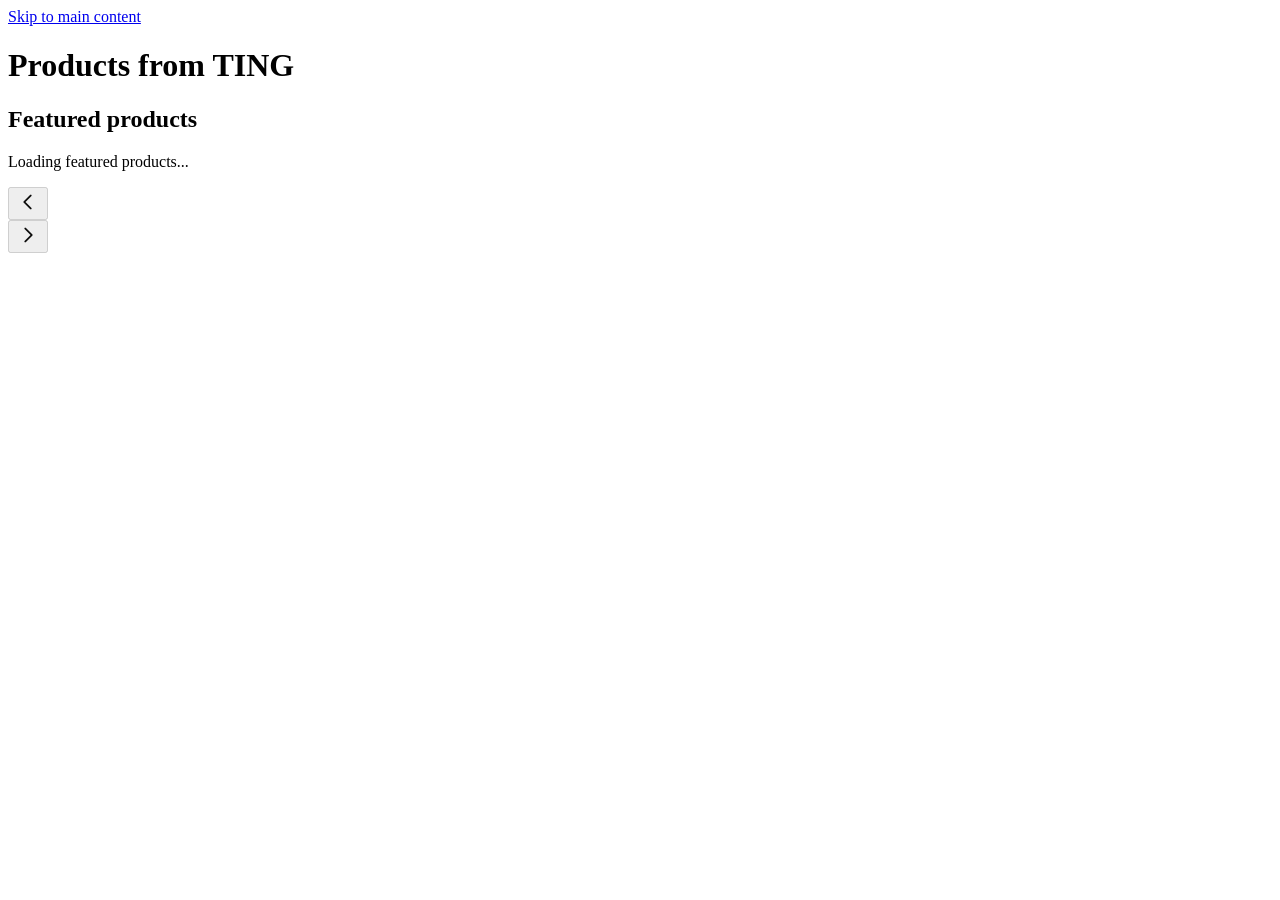
==== index.html @ 0e53c49a "- Added assets - Added website structure - Added beginning of index - Added featured products carous" ====
<!DOCTYPE html>
<html lang="en">
  <head>
    <meta charset="UTF-8"/>
    <meta name="viewport" content="width=device-width, initial-scale=1.0"/>
    <meta name="description" content="Discover useful, giftable and distinctive products from TING."/>
    <meta name="referrer" content="strict-origin-when-cross-origin" />

    <title>Home | TING</title>

    <link rel="stylesheet" href="./src/css/style.css" />
    <script type="module" src="./src/js/pages/home.js"></script>
  </head>

<body data-page="home">
<a class="skip-link" href="#main-content">Skip to main content</a>

<header id="site-header" class="site-header"></header>

<main id="main-content">
    <h1 class="visually-hidden">Products from TING</h1>

    <section class="featured-products" aria-labelledby="featured-heading">
        <h2 id="featured-heading" class="visually-hidden">Featured products</h2>

        <div id="product-carousel" class="carousel" aria-label="Featured products">
            <div id="carousel-content" class="carousel__content" aria-live="polite">
                <p class="loading-message">Loading featured products...</p>
            </div>

            <div class="carousel__navigation">
                <button id="carousel-previous" class="carousel__button" type="button" aria-label="show previous featured product" disabled>
                    <img src="./assets/icons/24px/chevron-left.png" alt="" width="24" height="24"/>
                </button>

                <div id="carousel-indicators" class="carousel__indicators" aria-label="Featured product position"></div>

                <button id="carousel-next" class="carousel__button" type="button" aria-label="Show next featured product" disabled>
                    <img src="./assets/icons/24px/chevron-right.png" alt="" width="24" height="24"/>
                </button>
            </div>
        </div>
    </section>


</main>

  </body>
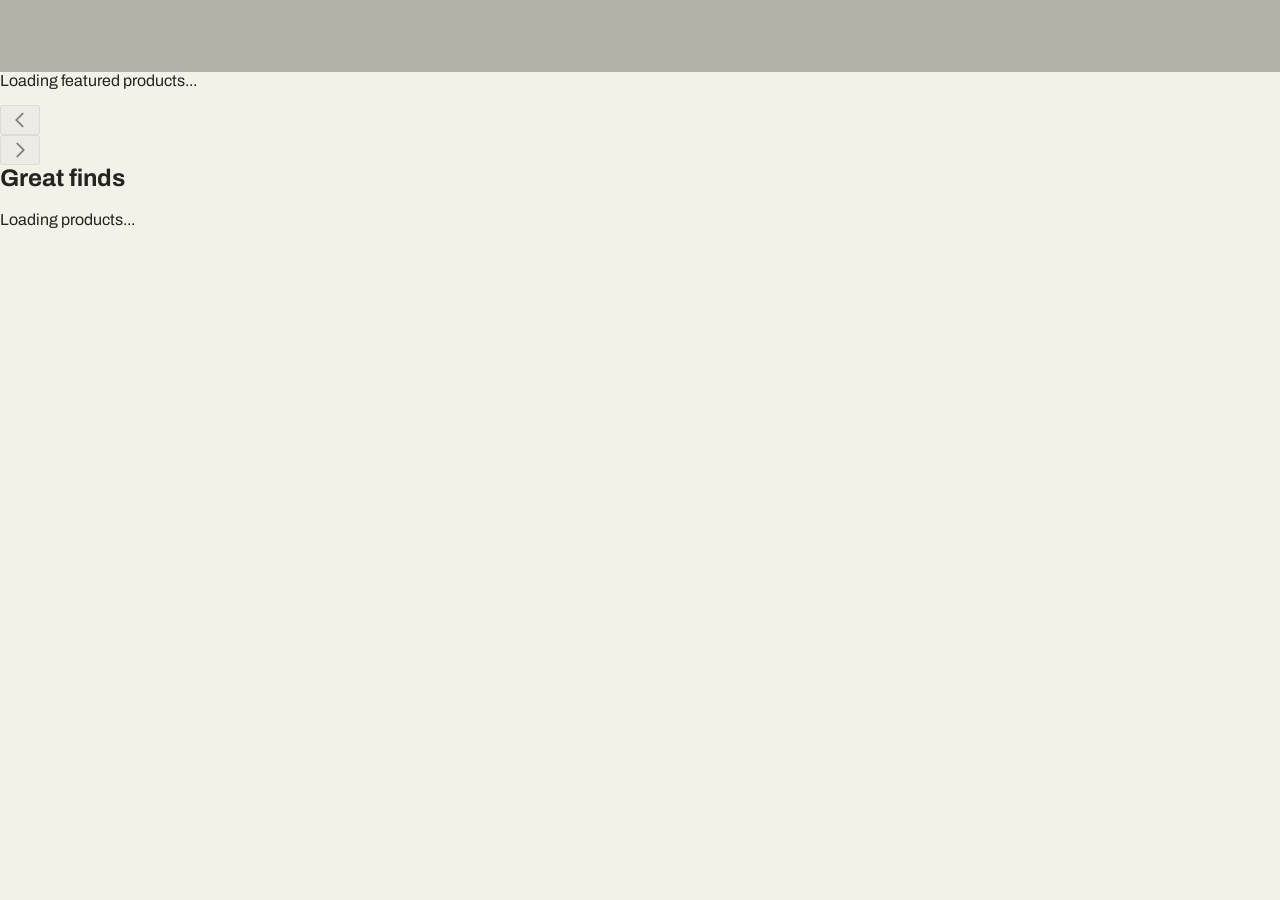
==== commit 6de4ad90: "Added home page foundation - Added basic css style - Added css accessibility - Added header start" ====
--- a/index.html
+++ b/index.html
@@ -12,37 +12,55 @@
     <script type="module" src="./src/js/pages/home.js"></script>
   </head>
 
-<body data-page="home">
-<a class="skip-link" href="#main-content">Skip to main content</a>
+    <body data-page="home">
+    <a class="skip-link" href="#main-content">Skip to main content</a>
 
-<header id="site-header" class="site-header"></header>
+    <header id="site-header" class="site-header"></header>
 
-<main id="main-content">
-    <h1 class="visually-hidden">Products from TING</h1>
+        <main id="main-content">
+            <h1 class="visually-hidden">Products from TING</h1>
 
-    <section class="featured-products" aria-labelledby="featured-heading">
-        <h2 id="featured-heading" class="visually-hidden">Featured products</h2>
+            <section class="featured-products" aria-labelledby="featured-heading">
+                <h2 id="featured-heading" class="visually-hidden">Featured products</h2>
 
-        <div id="product-carousel" class="carousel" aria-label="Featured products">
-            <div id="carousel-content" class="carousel__content" aria-live="polite">
-                <p class="loading-message">Loading featured products...</p>
-            </div>
+                <div id="product-carousel" class="carousel" aria-label="Featured products">
+                    <div id="carousel-content" class="carousel__content" aria-live="polite">
+                        <p class="loading-message">Loading featured products...</p>
+                    </div>
 
-            <div class="carousel__navigation">
-                <button id="carousel-previous" class="carousel__button" type="button" aria-label="show previous featured product" disabled>
-                    <img src="./assets/icons/24px/chevron-left.png" alt="" width="24" height="24"/>
-                </button>
+                    <div class="carousel__navigation">
+                        <button id="carousel-previous" class="carousel__button" type="button" aria-label="Show previous featured product" disabled>
+                            <img src="./assets/icons/24px/chevron-left.png" alt="" width="24" height="24"/>
+                        </button>
 
-                <div id="carousel-indicators" class="carousel__indicators" aria-label="Featured product position"></div>
+                        <div id="carousel-indicators" class="carousel__indicators" aria-label="Featured product position"></div>
 
-                <button id="carousel-next" class="carousel__button" type="button" aria-label="Show next featured product" disabled>
-                    <img src="./assets/icons/24px/chevron-right.png" alt="" width="24" height="24"/>
-                </button>
-            </div>
-        </div>
-    </section>
+                        <button id="carousel-next" class="carousel__button" type="button" aria-label="Show next featured product" disabled>
+                            <img src="./assets/icons/24px/chevron-right.png" alt="" width="24" height="24"/>
+                        </button>
+                    </div>
+                </div>
+            </section>
 
+            <section class="product-section" aria-labelledby="product-heading">
+                <div class="product-section__header">
+                    <h2 id="product-heading">Great finds</h2>
+                    <p id="product-count" class="product-count"></p>
+                </div>
 
-</main>
+                <p id="products-status" class="status-message" role="status">Loading products...</p>
 
-  </body>+                <div id="products-error" class="error-message" role="alert" hidden>
+                    <p>We could not load the products. Please try again.</p>
+                    <button id="retry-products" type="button">Try again</button>
+                </div>
+
+                <p id="products-empty" class="empty-message" hidden>No products are currently available</p>
+
+                <ul id="product-list" class="product-grid" aria-label="Available products"></ul>
+            </section>
+        </main>
+
+        <footer id="site-footer" class="site-footer"></footer>
+    </body>
+</html>
--- a/src/css/style.css
+++ b/src/css/style.css
@@ -0,0 +1,113 @@
+@import url("https://fonts.googleapis.com/css2?family=Abhaya+Libre:wght@400;600&family=Archivo:wght@400;500;600;700&display=swap");
+
+/* Variables */
+
+:root {
+    --color-primary: #294f46;
+    --color-black: #0b0b0a;
+    --color-header: #b2b2a8;
+    --color-background: #f4f1e9;
+    --color-text: #242420;
+    --color-soft-line: #767171;
+    --color-success: #2f6b4f;
+    --color-warning: #9a6400;
+    --color-error: #b33a2b;
+    --color-sale: #b94732;
+    --color-white: #ffffff;
+
+    --font-logo: "Abhaya Libre", serif;
+    --font-body: "Archivo", sans-serif;
+}
+
+* {
+    box-sizing: border-box;
+}
+
+html {
+    scroll-behavior: smooth;
+}
+
+body {
+    min-height: 100vh;
+    margin: 0;
+    display: flex;
+    flex-direction: column;
+    background-color: var(--color-background);
+    color: var(--color-text);
+    font-family: var(--font-body);
+}
+
+main {
+    width: 100%;
+    flex: 1;
+}
+
+img {
+    max-width: 100%;
+    display: block;
+}
+
+button {
+    font: inherit;
+    cursor: pointer;
+}
+
+button:disabled {
+    cursor: not-allowed;
+    opacity: 0.5;
+}
+
+a {
+    color: inherit;
+    text-decoration: none;
+}
+
+ul {
+    margin: 0;
+    padding: 0;
+    list-style: none;
+}
+
+h1,
+h2,
+h3,
+p {
+    margin-top: 0;
+}
+
+[hidden] {
+    display: none;
+}
+
+/* Accessability */
+.visually-hidden {
+    position: absolute;
+    left: -10000px;
+    width: 1px;
+    height: 1px;
+    overflow: hidden;
+}
+
+.skip-link {
+    position: absolute;
+    top: -50px;
+    left: 8px;
+    padding: 8px 16px;
+    background-color: var(--color-black);
+    color: var(--color-white);
+}
+
+.skip-link:focus {
+    top: 8px;
+}
+
+a:focus,
+button:focus {
+    outline: 3px solid var(--color-primary);
+}
+
+/* Header */
+.site-header {
+    min-height: 72px;
+    background-color: var(--color-header);
+}
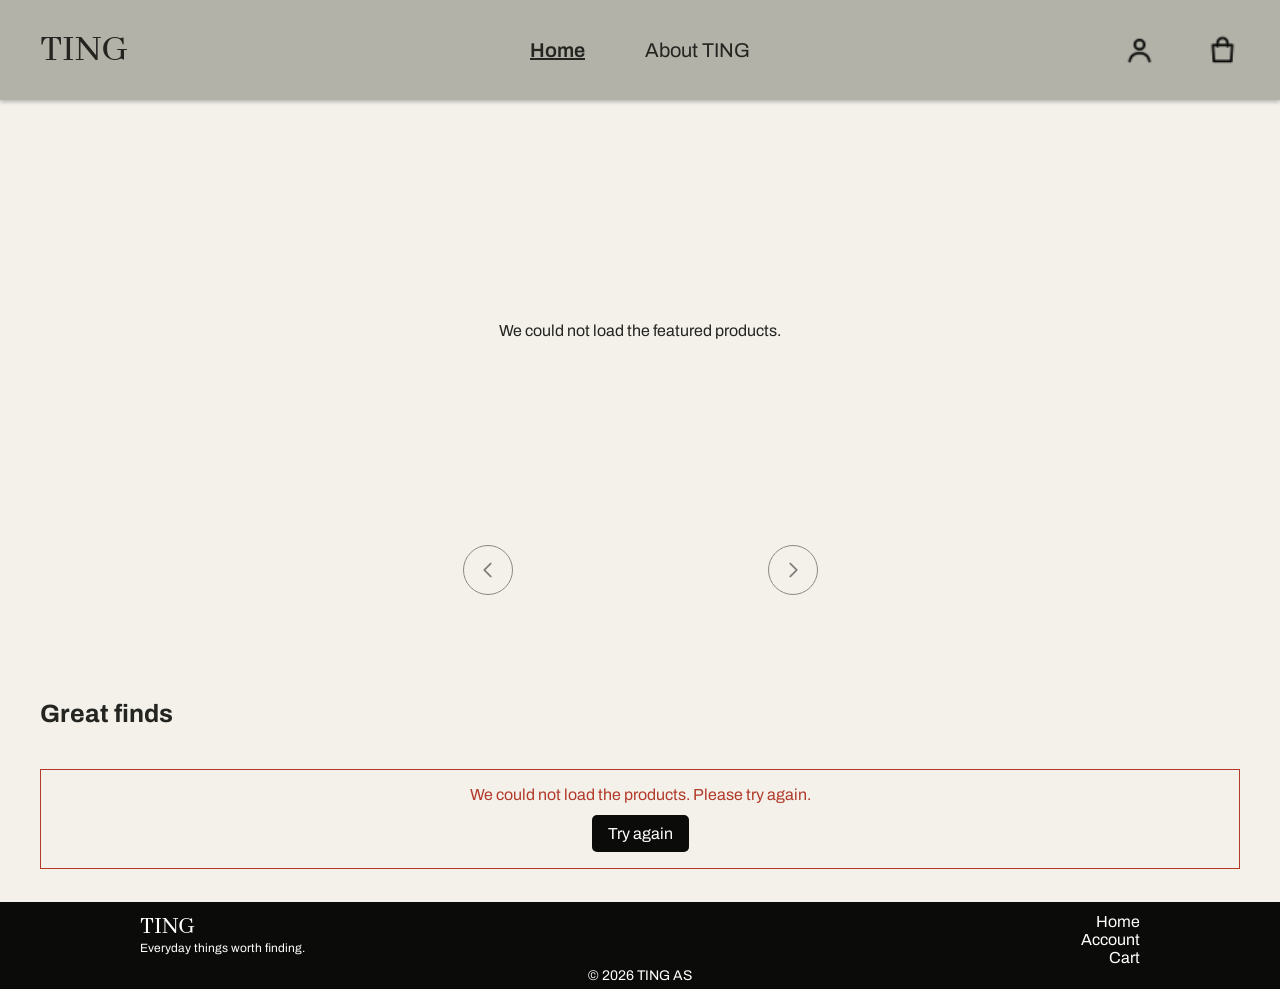
==== commit ed1f415d: "- Refactored css files to make it less cluttered - Added registration and login using the Noroff Api" ====
--- a/index.html
+++ b/index.html
@@ -8,7 +8,7 @@
 
     <title>Home | TING</title>
 
-    <link rel="stylesheet" href="./src/css/style.css" />
+    <link rel="stylesheet" href="./src/css/styles.css" />
     <script type="module" src="./src/js/pages/home.js"></script>
   </head>
 
--- a/src/css/styles.css
+++ b/src/css/styles.css
@@ -0,0 +1,9 @@
+@import url("https://fonts.googleapis.com/css2?family=Abhaya+Libre:wght@400;600&family=Archivo:wght@400;500;600;700&display=swap");
+
+@import url("./_variables.css");
+@import url("./_base.css");
+@import url("./_header.css");
+@import url("./_home.css");
+@import url("./_auth.css");
+@import url("./_product.css");
+@import url("./_footer.css");
